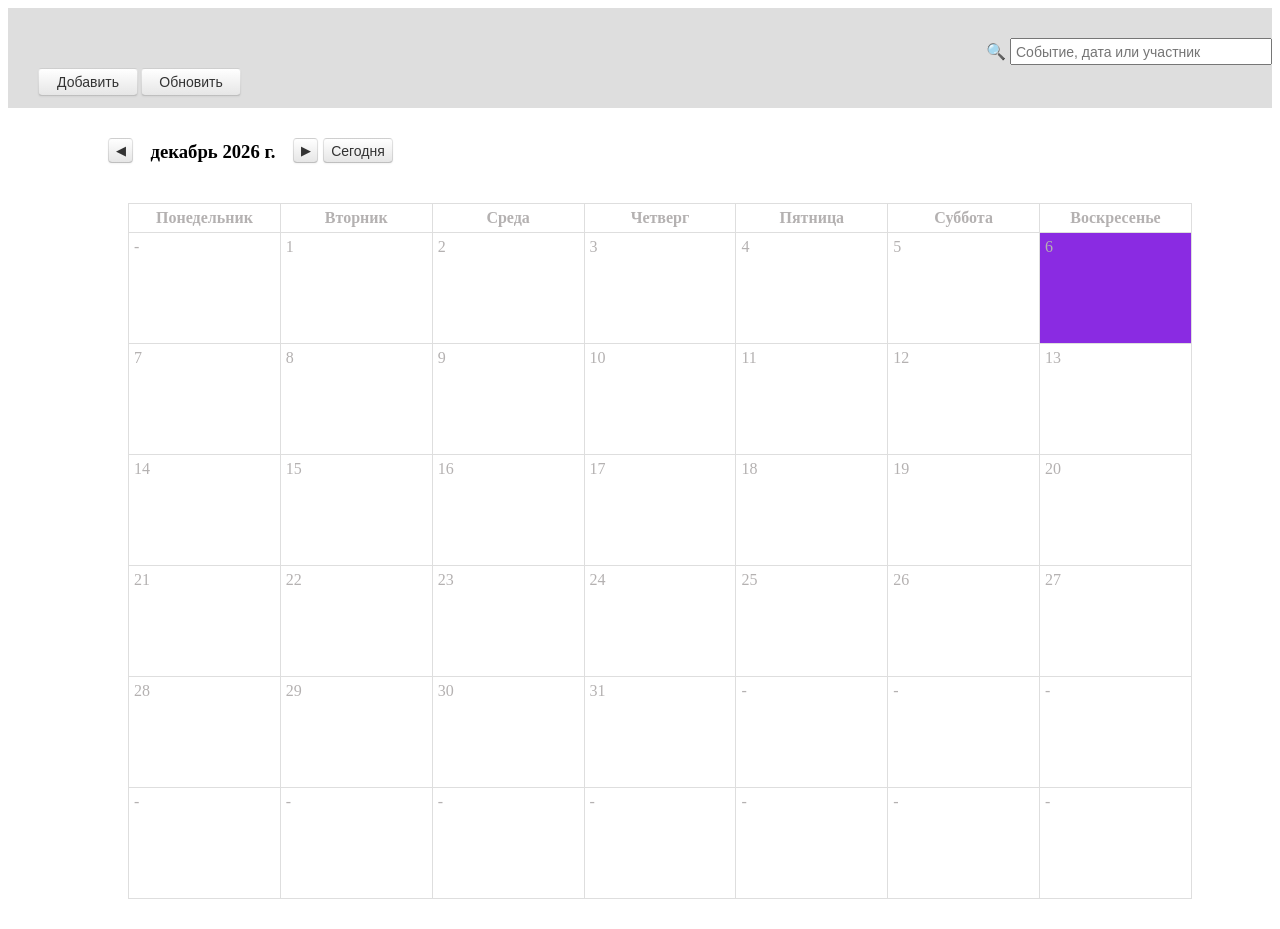
==== index.html @ 35cb1839 "index" ====
<!DOCTYPE html>
<html>

<head>
    <meta charset="utf-8" />
    <meta http-equiv="X-UA-Compatible" content="IE=edge">
    <title>Календарь</title>
    <meta name="viewport" content="width=device-width, initial-scale=1">
    <link rel="stylesheet" type="text/css" media="screen" href="style.css" />
   <!-- <link rel="stylesheet/less" type="text/css" href="styles.less">-->
</head>

<body>
    <!--шапка сайта-->
    <div class="header">
        <div class="add-group-button">
            <button type="button" class="add" onclick="addEvent()">Добавить</button>
            <button type="button" class="refresh">Обновить</button>
            <label>
                <span class="search-icon"></span>
                </span> 
                <input type="text" placeholder="Событие, дата или участник">
            </label>

        </div>
    </div>

    <!--Календарь-->
    <div class="calendar">
        <div class="toolbar">
            <button type="button" class="prev-button">
                <span class="prev-button-icon"></span>
            </button>
            <h3 id="date"></h3>
            <button type="button" class="next-button">
                <span class="next-button-icon"></span>
            </button>
            <button type="button" class="today">Сегодня</button>
        </div>        
    </div>

    <div class = "calendar" id="calendarDiv"></div>

   <!--<form id="addEvent-form">
        <button type="button" class="close" onclick="closeForm()">
            <span class="icon-close"></span>
        </button>
        <input type="text" name="event" placeholder="Событие">
        <textarea id="description" placeholder="Описание"></textarea>
        <button type="button" class="ok" onclick="getEvent()">OK</button>
    </form>-->

    <from id="addEvent-form">
        <input type="text" autofocus required placeholder="Введите заголовок события"><br>
        <textarea placeholder="Введите описание события"></textarea>
        <button type="submit">Отправить</button>
    </from>

    <!--sync-->


   <script src="jquery-3.3.1.min.js"></script>
   <script src="Works.js"></script>


</body>

</html>
---- style.css ----
.header{
    height: 100px;
    background: #DEDEDE;
}

button{
    border: 1px solid;
    background-color: #f5f5f5;
    background-image: linear-gradient(to bottom, #ffffff, #e6e6e6);
    border-color: rgba(0, 0, 0, 0.1) rgba(0, 0, 0, 0.1) rgba(0, 0, 0, 0.25);
    color: #333;
    box-shadow: inset 0 1px 0 rgba(255, 255, 255, 0.2), 0 1px 2px rgba(0, 0, 0, 0.05);
    border-radius: 4px;
    font-family: 'Franklin Gothic Medium', 'Arial Narrow', Arial, sans-serif;
    margin-bottom: 10px;
}

.prev-button, .next-button{  
    height: 25px;
    width: 25px;   
    float: left;    
}


button:hover{
    background: #e8eaeb;
}

.add, .refresh{
    width: 100px;
    margin: 60px 0 3px 3px;
    padding: 5px;
    font-size: 14px;    
}

.add{
    margin-left: 30px;
    float: left;
}

.today{
    width: 70px;
    height: 25px; 
    margin-left: 5px;  
    padding: 2px;
    font-size: 14px;
}

.today:disabled{
    background-image: none;
    opacity: 0.65;
}

.prev-button-icon::after{
    content: "	\25C0";
}

.next-button-icon::after{
    content: "	\25B6";
}
.search-icon::after{
    content: "	\1F50D";
    color: rgb(38.2%, 40.9%, 38.2%)
}

h3{
    float: left;
    margin: 3px 10px;
    text-align: center;
    width: 140px;
}

label{
    float: right;
}

/*input[type=text]{
    width: 200px;
    padding: 3px;
    margin: 60px 40px 3px 1px;
}*/

.calendar{
    margin: 30px 100px;
}

table{
    width: 100%;
    margin: 20px ;
    border-collapse: collapse;
}


td, th{
    font-size: 16px;
    color: rgb(180, 177, 177);
    height: 100px;
    width: 130px;
    border: 1px solid #DEDEDE;
    text-align: left;
    vertical-align: top;
    padding: 5px;
}

.todayTD{
    background: blueviolet;
}
th{
    height: 15px;
    text-align: center;
}
h3{
    height: 50px;
}

#addEvent-form{
    background: rgb(230, 230, 230);
    width: 300px;
    height: 300px;
    position: absolute;
    z-index: 100;
    left: 120px;
    bottom: 0;
    display: none;
    border: 1px #a4a9ab solid;
    border-radius: 4px;
    text-align: center;
}

input[type='text']{
    width: 250px;
    margin-top: 30px;
    height: 15px;
    padding: 4px;
    font-size: 14px;
}

textarea{
    width: 250px;
    height: 150px;
    margin-top: 10px;
    font-family: Arial, Helvetica, sans-serif;
    padding: 4px;
    font-size: 14px;
}

#addEvent-form > [type=submit]{
    width: 250px;
    font-size: 14px;
    font-family: Arial, Helvetica, sans-serif;
    padding: 5px;
    margin-top: 10px;
}

input[name="event"],
#description {
    width: 150px;
    padding: 5px;
    margin: 0 20px 20px 20px;
    font-size: 12px;
}

#description{
    font-family: Arial, Helvetica, sans-serif;
}

.close{
    float: right;
    height: 15px;
    width: 15px;
    margin: 15px;
    padding: 0;
    
}

.icon-close::after{
    content: "\2716";
    font-family:'Comic Sans MS';
    font-size: 11px;
    font-weight: bold;
}

.ok{
    height: 30px;
    width: 100px;
    margin-left: 51px;
}

/*mobile*/

@media screen and (max-width: 900px) {

    
    .calendar{
        margin: 50px;
    }

    td,th{
        width: 100px;
        font-size: 13px;
        
    }

    td{
        height: 50px;
    }
  }

  @media screen and (max-width: 600px) {
    .calendar{
        margin: 25px;
    }
   
    td,th{
        width: 50px;
        font-size: 10px;
    }

    .add, .refresh{
        width: 80px;
        font-size: 12px;
    }

    input[type=text]{
        width: 175px;
    }
  }
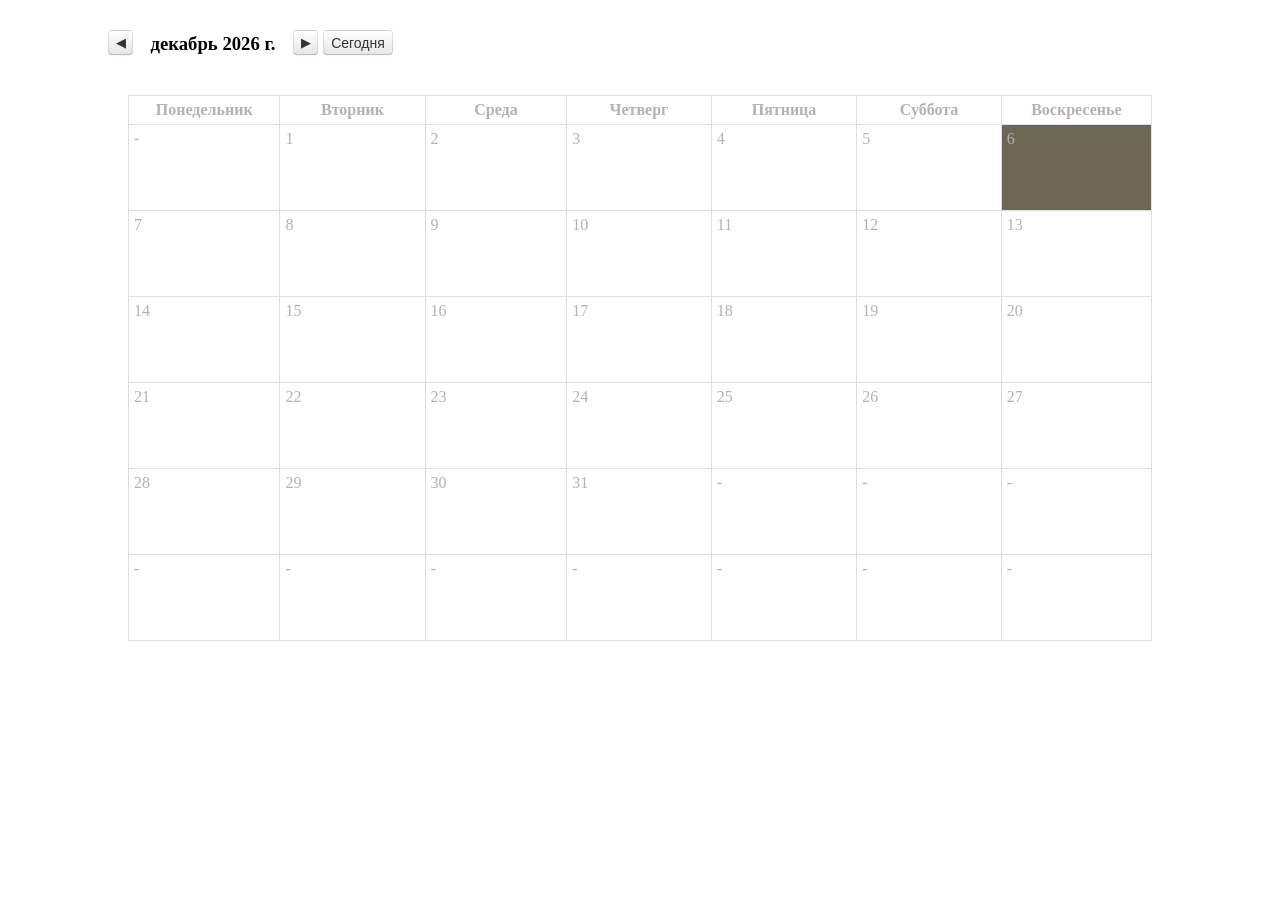
==== commit 0f8017a7: "add form" ====
--- a/index.html
+++ b/index.html
@@ -7,11 +7,14 @@
     <title>Календарь</title>
     <meta name="viewport" content="width=device-width, initial-scale=1">
     <link rel="stylesheet" type="text/css" media="screen" href="style.css" />
+    <link rel = 'stylesheet' href="animate.css">
+
    <!-- <link rel="stylesheet/less" type="text/css" href="styles.less">-->
 </head>
 
 <body>
-    <!--шапка сайта-->
+        
+    <!--шапка сайта
     <div class="header">
         <div class="add-group-button">
             <button type="button" class="add" onclick="addEvent()">Добавить</button>
@@ -23,7 +26,7 @@
             </label>
 
         </div>
-    </div>
+    </div>-->
 
     <!--Календарь-->
     <div class="calendar">
@@ -53,7 +56,7 @@
     <from id="addEvent-form">
         <input type="text" autofocus required placeholder="Введите заголовок события"><br>
         <textarea placeholder="Введите описание события"></textarea>
-        <button type="submit">Отправить</button>
+        <button type="submit" class="closeForm">Отправить</button>
     </from>
 
     <!--sync-->
--- a/style.css
+++ b/style.css
@@ -7,7 +7,7 @@
 
 button{
     border: 1px solid;
-    background-color: #f5f5f5;
+    background-color: #5f0404;
     background-image: linear-gradient(to bottom, #ffffff, #e6e6e6);
     border-color: rgba(0, 0, 0, 0.1) rgba(0, 0, 0, 0.1) rgba(0, 0, 0, 0.25);
     color: #333;
@@ -84,28 +84,37 @@
 
 .calendar{
     margin: 30px 100px;
+    margin-bottom: 0;
 }
 
 table{
-    width: 100%;
-    margin: 20px ;
+    margin: 20px;
+    margin-bottom: 0;
     border-collapse: collapse;
 }
 
+.myClass{
+    position: relative;
+}
 
 td, th{
     font-size: 16px;
     color: rgb(180, 177, 177);
-    height: 100px;
-    width: 130px;
+    height: 75px;
+    width: 150px;
     border: 1px solid #DEDEDE;
     text-align: left;
     vertical-align: top;
     padding: 5px;
 }
 
+.myClass:hover{
+    background:  rgb(150, 149, 149);
+    color: rgb(255, 255, 255);
+}
+
 .todayTD{
-    background: blueviolet;
+    background: rgb(110, 102, 85);
 }
 th{
     height: 15px;
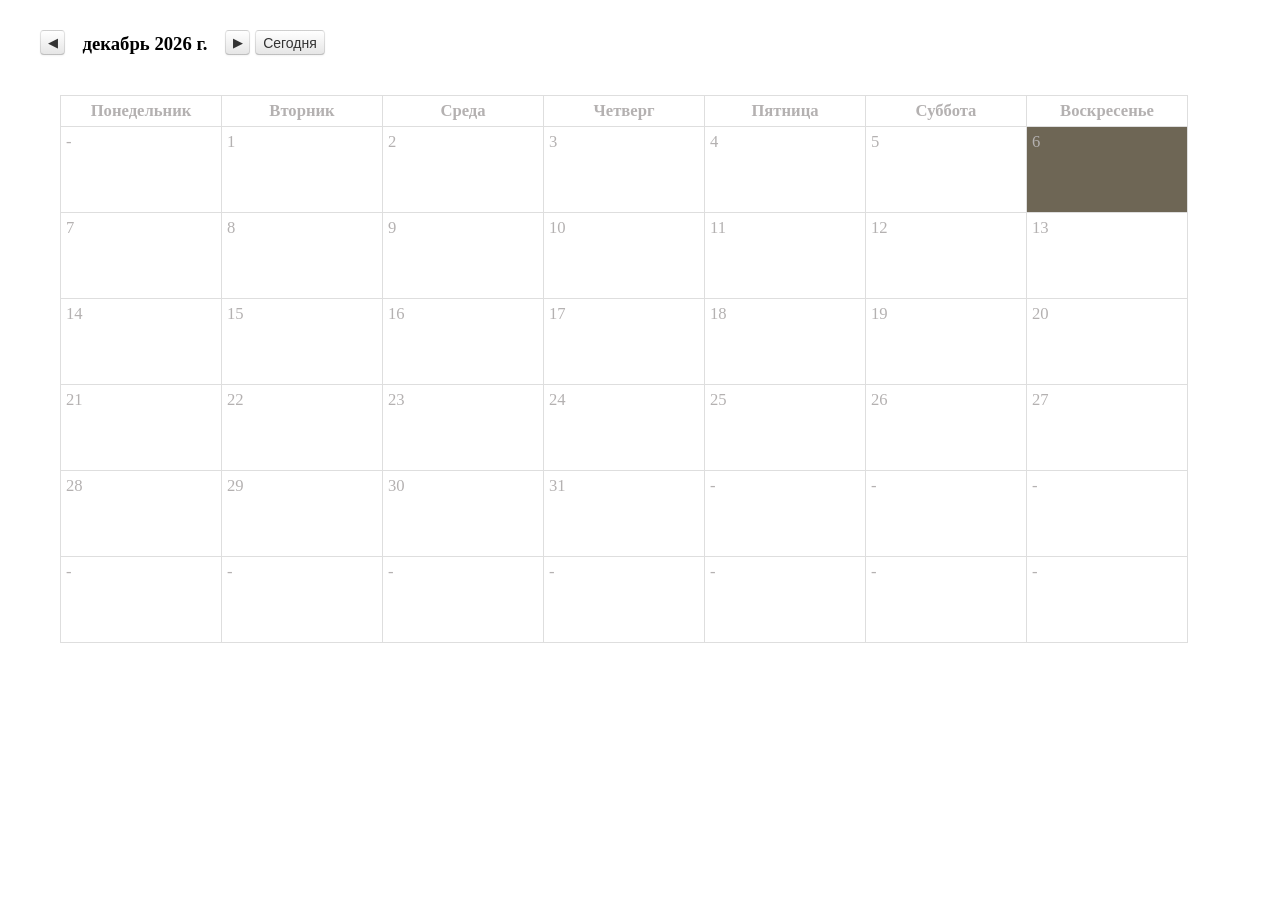
==== commit 1fe3a6f3: "change form, add close" ====
--- a/index.html
+++ b/index.html
@@ -1,71 +1,55 @@
-<!DOCTYPE html>
+﻿<!DOCTYPE html>
 <html>
+<head>
+	<meta charset="utf-8" />
+	<meta http-equiv="X-UA-Compatible" content="IE=edge">
+	<title>Календарь</title>
+	<meta name="viewport" content="width=device-width, initial-scale=1">
+	<link rel="stylesheet" type="text/css" media="screen" href="style.css" />
+	<link rel='stylesheet' href="animate.css">
+</head>
+<body>
 
-<head>
-    <meta charset="utf-8" />
-    <meta http-equiv="X-UA-Compatible" content="IE=edge">
-    <title>Календарь</title>
-    <meta name="viewport" content="width=device-width, initial-scale=1">
-    <link rel="stylesheet" type="text/css" media="screen" href="style.css" />
-    <link rel = 'stylesheet' href="animate.css">
+	<!--шапка сайта
+	<div class="header">
+		<div class="add-group-button">
+			<button type="button" class="add" onclick="addEvent()">Добавить</button>
+			<button type="button" class="refresh">Обновить</button>
+			<label>
+				<span class="search-icon"></span>
+				</span>
+				<input type="text" placeholder="Событие, дата или участник">
+			</label>
 
-   <!-- <link rel="stylesheet/less" type="text/css" href="styles.less">-->
-</head>
+		</div>
+	</div>-->
+	<!--Календарь-->
+	<div class="calendar">
+		<div class="toolbar">
+			<button type="button" class="prev-button">
+				<span class="prev-button-icon"></span>
+			</button>
+			<h3 id="date"></h3>
+			<button type="button" class="next-button">
+				<span class="next-button-icon"></span>
+			</button>
+			<button type="button" class="today">Сегодня</button>
+		</div>
+	</div>
 
-<body>
-        
-    <!--шапка сайта
-    <div class="header">
-        <div class="add-group-button">
-            <button type="button" class="add" onclick="addEvent()">Добавить</button>
-            <button type="button" class="refresh">Обновить</button>
-            <label>
-                <span class="search-icon"></span>
-                </span> 
-                <input type="text" placeholder="Событие, дата или участник">
-            </label>
+	<div class="calendar" id="calendarDiv"></div>
 
-        </div>
-    </div>-->
+	<from id="addEvent-form">
+		<h4 class="form-header"></h4>
+		<input type="text" class="event-header" autofocus required placeholder="Введите заголовок события"><br>
+		<textarea class="event-description" placeholder="Введите описание события"></textarea>
+		<button type="submit" class="closeForm">Отправить</button>
+		<span class="close"></span>
 
-    <!--Календарь-->
-    <div class="calendar">
-        <div class="toolbar">
-            <button type="button" class="prev-button">
-                <span class="prev-button-icon"></span>
-            </button>
-            <h3 id="date"></h3>
-            <button type="button" class="next-button">
-                <span class="next-button-icon"></span>
-            </button>
-            <button type="button" class="today">Сегодня</button>
-        </div>        
-    </div>
+	</from>
 
-    <div class = "calendar" id="calendarDiv"></div>
-
-   <!--<form id="addEvent-form">
-        <button type="button" class="close" onclick="closeForm()">
-            <span class="icon-close"></span>
-        </button>
-        <input type="text" name="event" placeholder="Событие">
-        <textarea id="description" placeholder="Описание"></textarea>
-        <button type="button" class="ok" onclick="getEvent()">OK</button>
-    </form>-->
-
-    <from id="addEvent-form">
-        <input type="text" autofocus required placeholder="Введите заголовок события"><br>
-        <textarea placeholder="Введите описание события"></textarea>
-        <button type="submit" class="closeForm">Отправить</button>
-    </from>
-
-    <!--sync-->
-
-
-   <script src="jquery-3.3.1.min.js"></script>
-   <script src="Works.js"></script>
-
+	<script src="jquery-3.3.1.min.js"></script>
+	<script src="Works.js"></script>
 
 </body>
-
 </html>
--- a/style.css
+++ b/style.css
@@ -83,8 +83,8 @@
 }*/
 
 .calendar{
-    margin: 30px 100px;
-    margin-bottom: 0;
+    margin: 30px auto;
+    max-width: 1200px;
 }
 
 table{
@@ -98,7 +98,7 @@
 }
 
 td, th{
-    font-size: 16px;
+    font-size: 1.3vmax;
     color: rgb(180, 177, 177);
     height: 75px;
     width: 150px;
@@ -127,7 +127,7 @@
 #addEvent-form{
     background: rgb(230, 230, 230);
     width: 300px;
-    height: 300px;
+    height: 320px;
     position: absolute;
     z-index: 100;
     left: 120px;
@@ -140,7 +140,6 @@
 
 input[type='text']{
     width: 250px;
-    margin-top: 30px;
     height: 15px;
     padding: 4px;
     font-size: 14px;
@@ -160,7 +159,7 @@
     font-size: 14px;
     font-family: Arial, Helvetica, sans-serif;
     padding: 5px;
-    margin-top: 10px;
+    margin: 10px;
 }
 
 input[name="event"],
@@ -176,13 +175,31 @@
 }
 
 .close{
-    float: right;
-    height: 15px;
-    width: 15px;
-    margin: 15px;
-    padding: 0;
-    
-}
+    position: absolute;
+    top: 10px;
+    right: 10px;
+    width: 20px;
+    height: 20px;
+    opacity: 0.3;
+    cursor: pointer;
+}
+.close:hover {
+    opacity: 1;
+}
+.close:before, .close:after {
+    position: absolute;
+    content: ' ';
+    height: 20px;
+    width: 2px;
+    background-color: #333;
+}
+.close:before {
+    transform: rotate(45deg);
+}
+.close:after {
+    transform: rotate(-45deg);
+}   
+        
 
 .icon-close::after{
     content: "\2716";
@@ -207,8 +224,8 @@
     }
 
     td,th{
-        width: 100px;
-        font-size: 13px;
+        max-width: 100px;
+     /*   font-size: 13px;*/
         
     }
 
@@ -223,16 +240,40 @@
     }
    
     td,th{
-        width: 50px;
+        max-width: 50px;
         font-size: 10px;
     }
 
     .add, .refresh{
         width: 80px;
-        font-size: 12px;
+     /*   font-size: 12px;*/
     }
 
     input[type=text]{
         width: 175px;
     }
+  }
+
+  @media screen and (max-width: 500px) {
+    .calendar{
+        margin: 25px;
+    }
+   
+    td,th{
+        max-width: 50px;
+      /*  font-size: 8px;*/
+    }
+
+    .add, .refresh{
+        width: 80px;
+     /*   font-size: 12px;*/
+    }
+
+    input[type=text]{
+        width: 175px;
+    }
+  }
+
+  @media screen and (max-width: 400px){
+
   }
